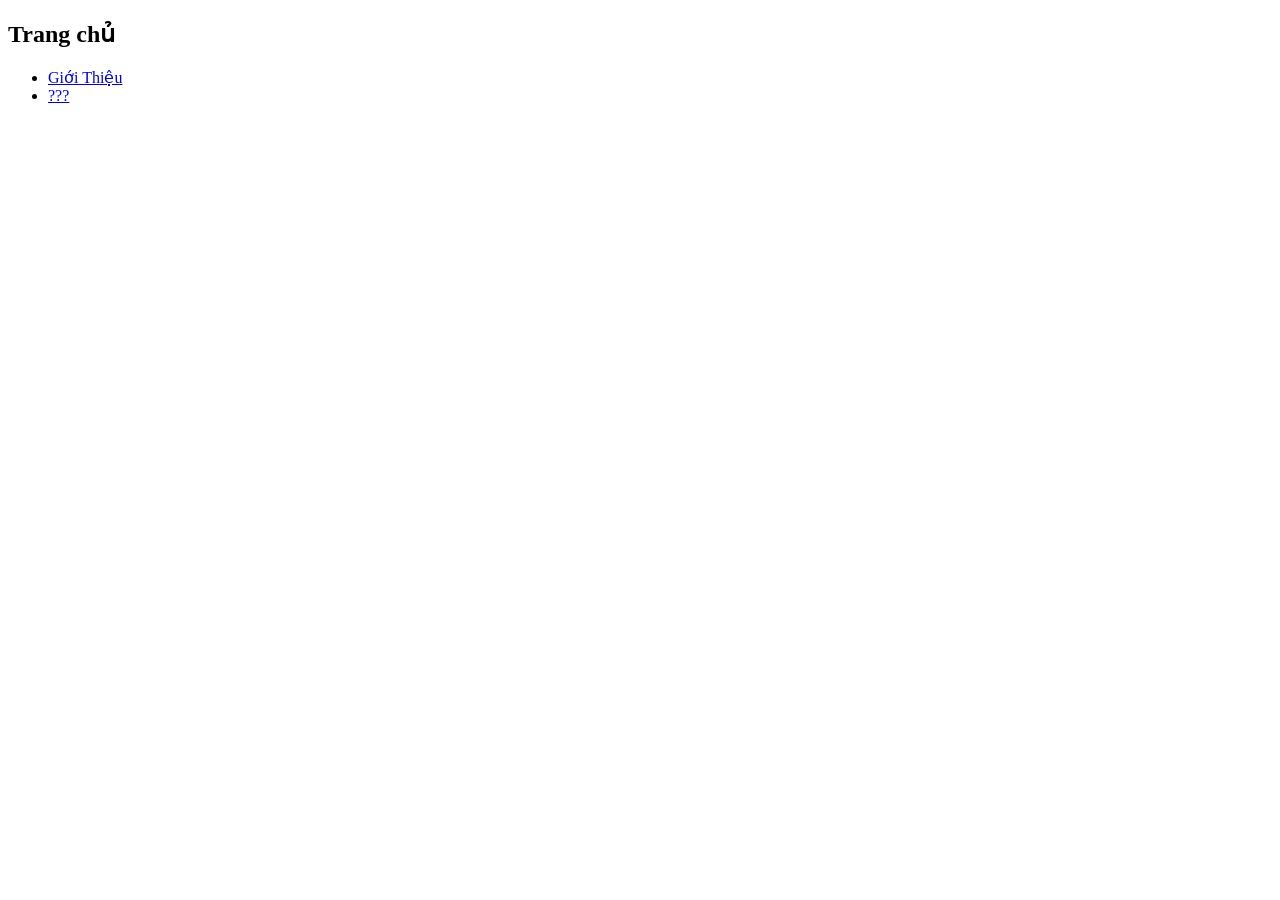
==== index.html @ bd0ad6db "First commit" ====
<!DOCTYPE html>
<html lang ="vi">
    <head>
        <title>Trang chủ</title>
        <meta charset="utf-8">
    </head>
    <body>
        <h2>Trang chủ</h2>
        <ul>
            <li>
                <a href="html/gioithieu.html">Giới Thiệu</a>
            </li>
            <li>
                <a href="#">???</a>
            </li>
        </ul>
    </body>
</html>
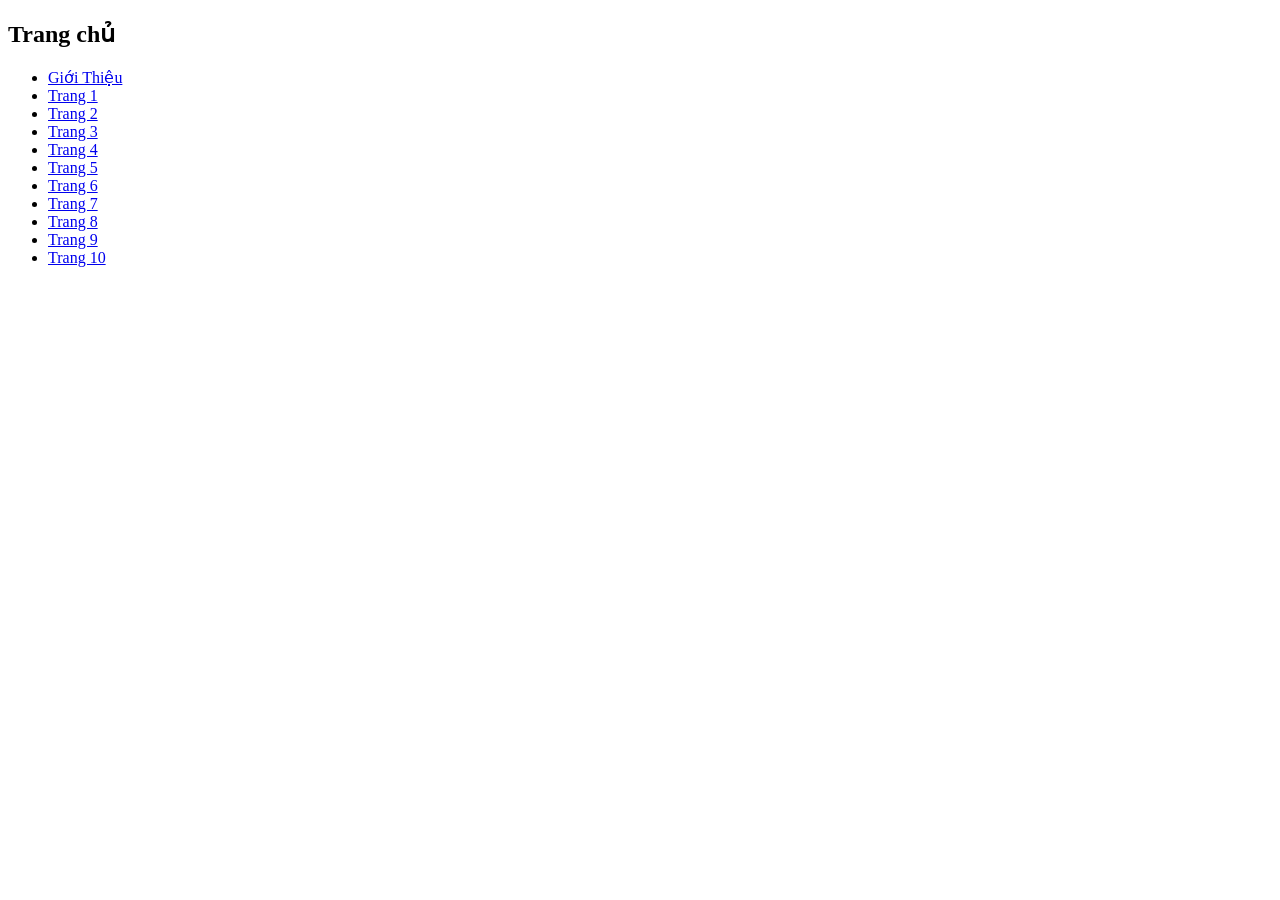
==== commit aff4e8d4: "add a elament page 1 - 10 html" ====
--- a/index.html
+++ b/index.html
@@ -11,7 +11,34 @@
                 <a href="html/gioithieu.html">Giới Thiệu</a>
             </li>
             <li>
-                <a href="#">???</a>
+                <a href="html/page1.html">Trang 1</a>
+            </li>
+            <li>
+                <a href="html/page2.html">Trang 2</a>
+            </li>
+            <li>
+                <a href="html/page3.html">Trang 3</a>
+            </li>
+            <li>
+                <a href="html/page4.html">Trang 4</a>
+            </li>
+            <li>
+                <a href="html/page5.html">Trang 5</a>
+            </li>
+            <li>
+                <a href="html/page6.html">Trang 6</a>
+            </li>
+            <li>
+                <a href="html/page7.html">Trang 7</a>
+            </li>
+            <li>
+                <a href="html/page8.html">Trang 8</a>
+            </li>
+            <li>
+                <a href="html/page9.html">Trang 9</a>
+            </li>
+            <li>
+                <a href="html/page10.html">Trang 10</a>
             </li>
         </ul>
     </body>
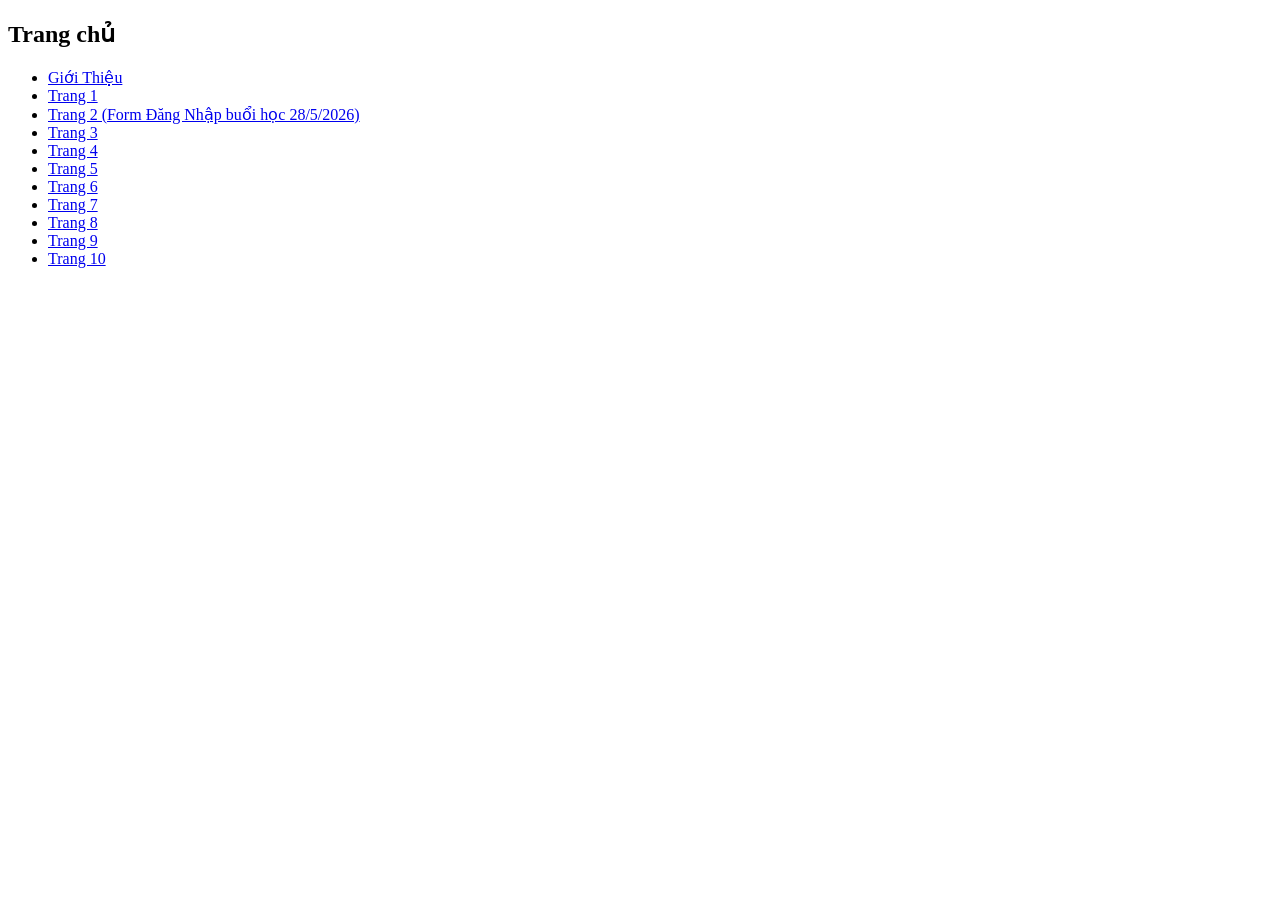
==== commit c046cb73: "add infomation page 2" ====
--- a/index.html
+++ b/index.html
@@ -14,7 +14,7 @@
                 <a href="html/page1.html">Trang 1</a>
             </li>
             <li>
-                <a href="html/page2.html">Trang 2</a>
+                <a href="html/page2.html">Trang 2 (Form Đăng Nhập buổi học 28/5/2026)</a>
             </li>
             <li>
                 <a href="html/page3.html">Trang 3</a>
@@ -42,4 +42,4 @@
             </li>
         </ul>
     </body>
-</html>+</html>
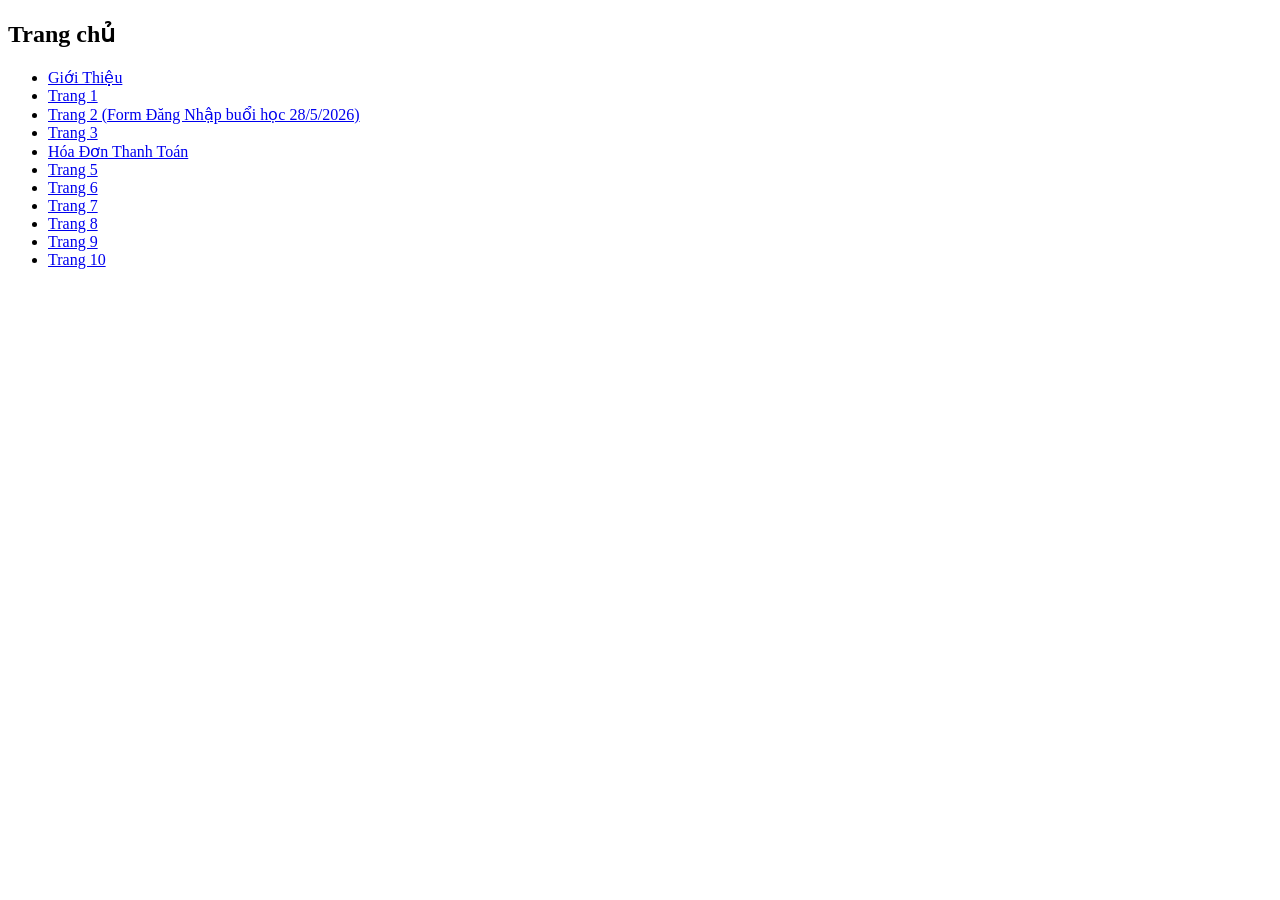
==== commit 729c7f4a: "add bill" ====
--- a/index.html
+++ b/index.html
@@ -20,7 +20,7 @@
                 <a href="html/page3.html">Trang 3</a>
             </li>
             <li>
-                <a href="html/page4.html">Trang 4</a>
+                <a href="html/page4.html">Hóa Đơn Thanh Toán</a>
             </li>
             <li>
                 <a href="html/page5.html">Trang 5</a>
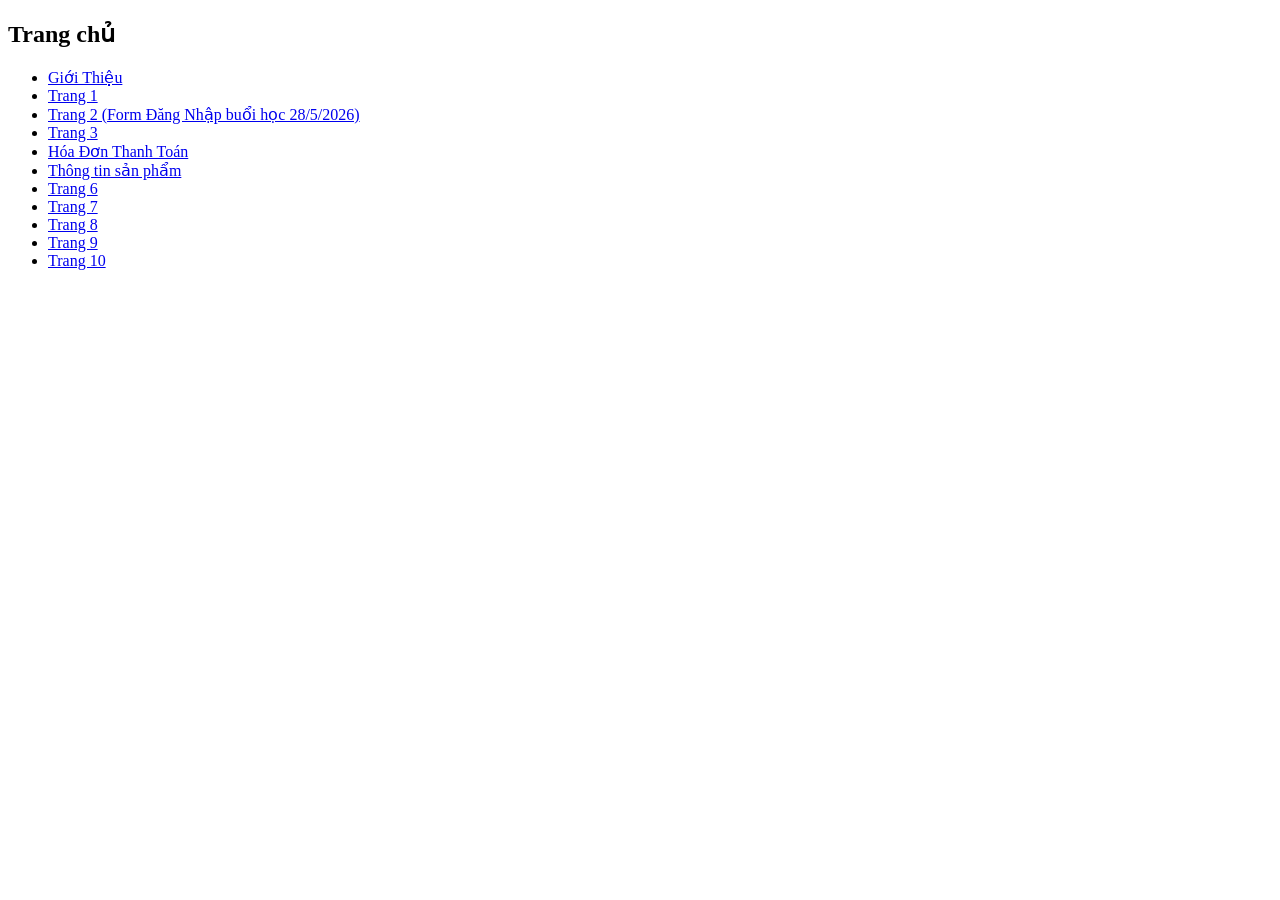
==== commit eec4d467: "add 'infomation bill'" ====
--- a/index.html
+++ b/index.html
@@ -23,7 +23,7 @@
                 <a href="html/page4.html">Hóa Đơn Thanh Toán</a>
             </li>
             <li>
-                <a href="html/page5.html">Trang 5</a>
+                <a href="html/page5.html">Thông tin sản phẩm </a>
             </li>
             <li>
                 <a href="html/page6.html">Trang 6</a>
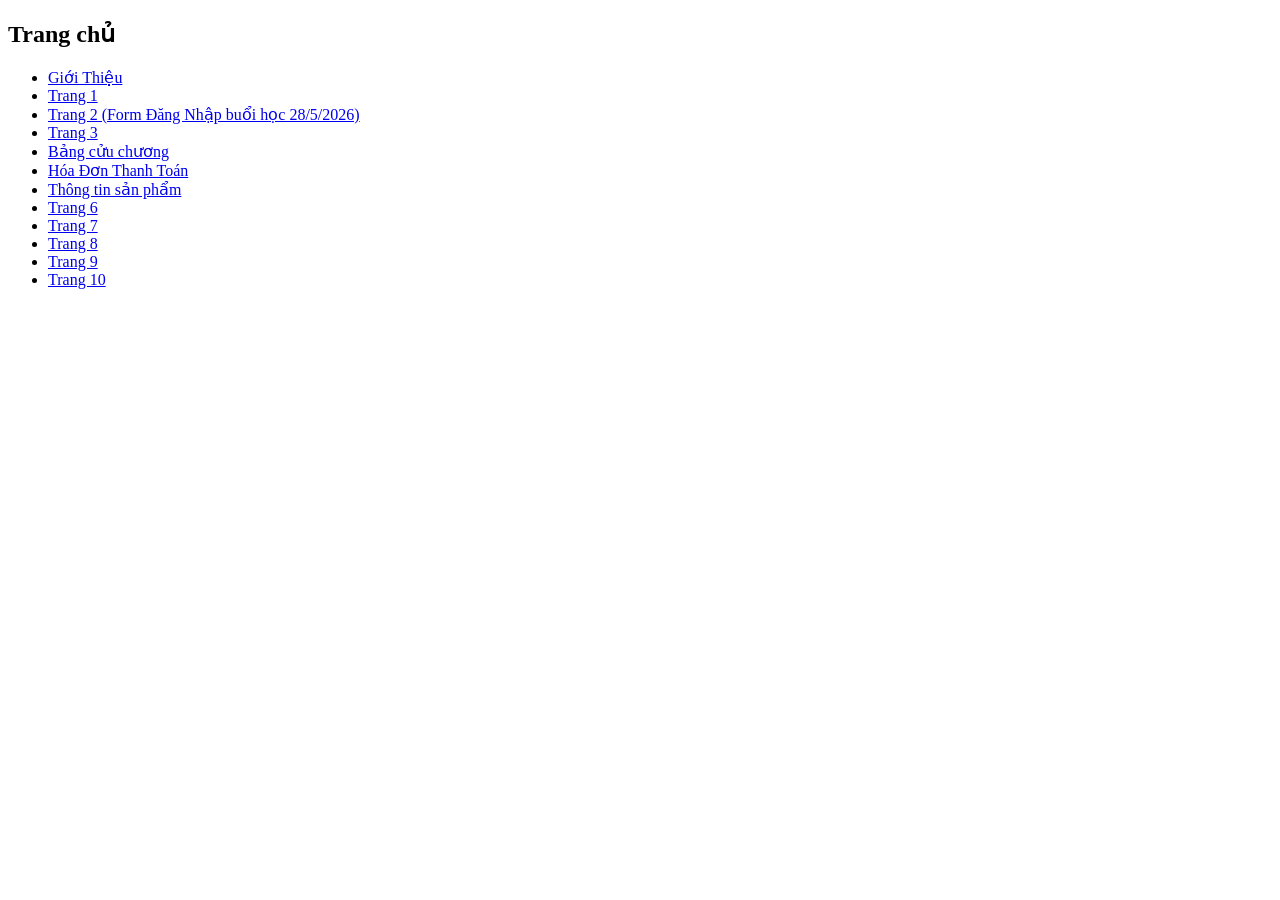
==== commit f0c32b79: "add: include link to Bảng cửu chương in the main navigation" ====
--- a/index.html
+++ b/index.html
@@ -18,6 +18,9 @@
             </li>
             <li>
                 <a href="html/page3.html">Trang 3</a>
+            </li>
+            <li>
+                <a href="html/bang-cuu-chuong.html">Bảng cửu chương</a>
             </li>
             <li>
                 <a href="html/page4.html">Hóa Đơn Thanh Toán</a>
